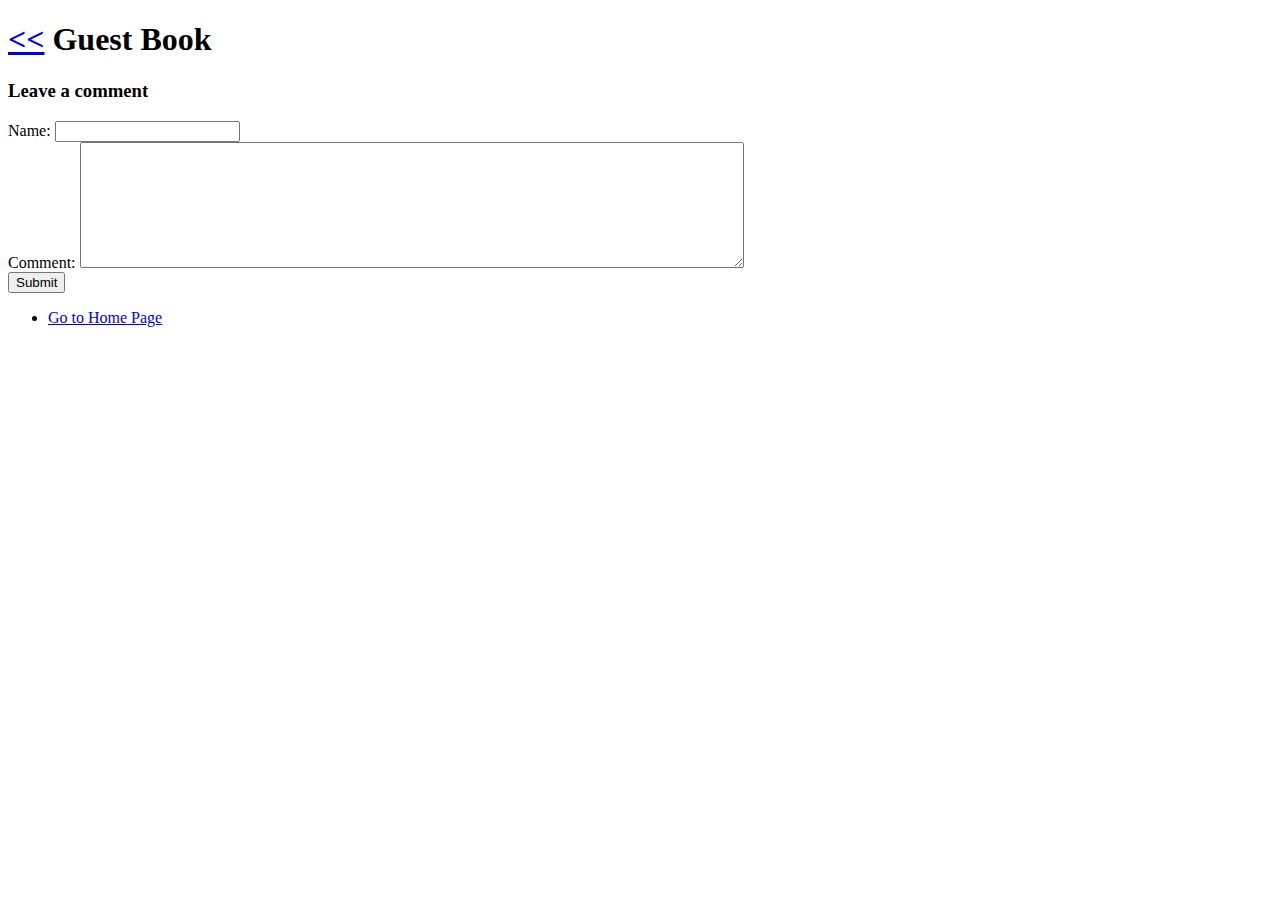
==== public/guestbook.html @ 97faf653 "Several get requests are moved into preprocess" ====
<!DOCTYPE html>
<html>

  <head>
    <meta charset="utf-8">
    <title>Guest Book</title>
    <link rel="stylesheet" href="designs/guestbook.css">
  </head>

  <body>
    <h1>
      <a href="index.html"><<</a>
      Guest Book
    </h1>
    <div class="user">
      <h2></h2>
    </div>
    <div>
      <div class="submit_comment">
        <h3>Leave a comment</h3>
        <form action="comment" method="post">
          Name: <input type="text" name="Name" value="" required><br> Comment: <textarea rows="8" cols="80" name="Comment" required></textarea><br>
          <button type="submit">Submit</button>
        </form>
      </div>
      </form>
      <div class="user_comments">
      </div>
    </div>
    <div class="links">
      <ul>
        <li><a href="index.html">Go to Home Page</a></li>
      </ul>
    </div>
  </body>

</html>
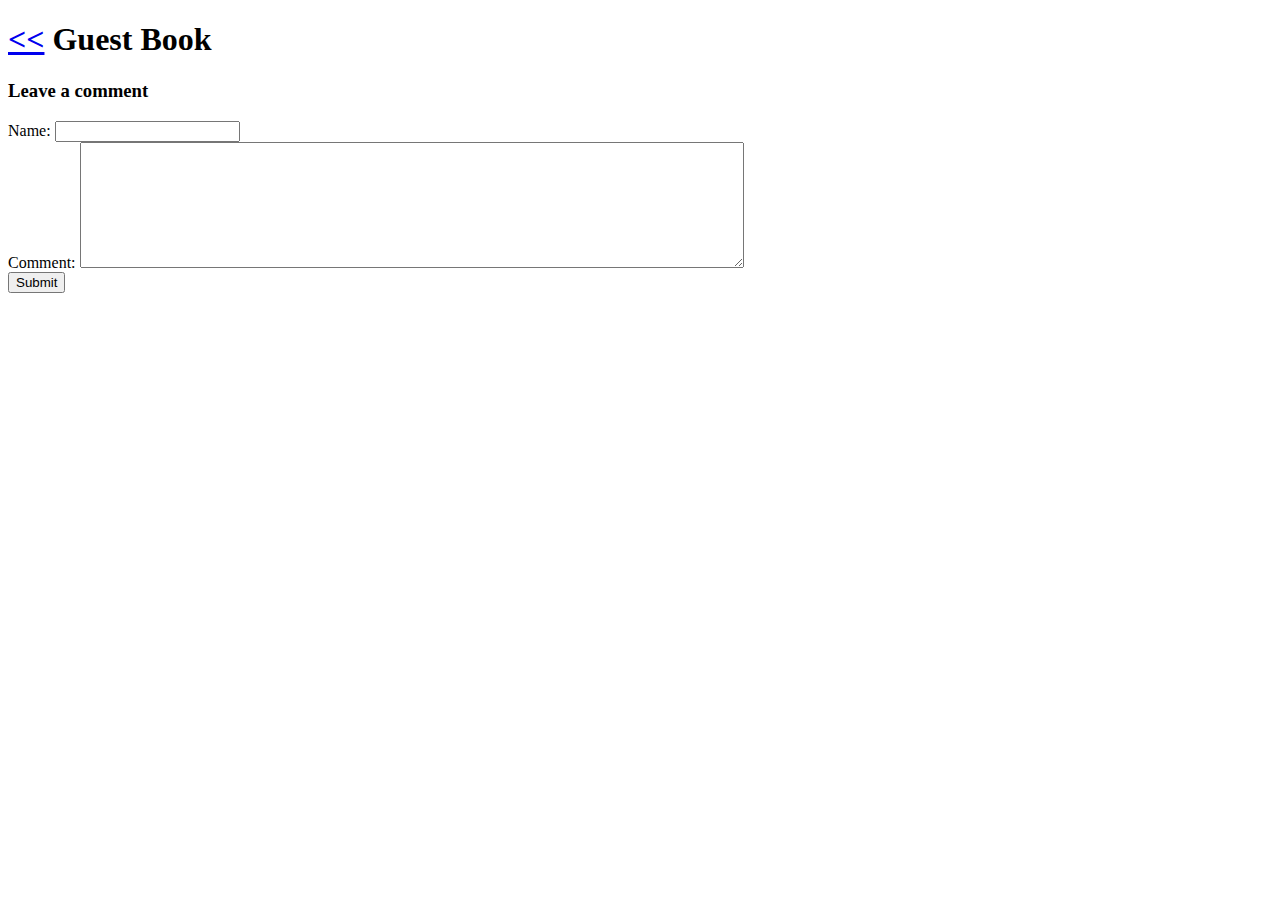
==== commit 3b407ffa: "Bug fixed: Spaces in the comments are coming as +" ====
--- a/public/guestbook.html
+++ b/public/guestbook.html
@@ -27,11 +27,6 @@
       <div class="user_comments">
       </div>
     </div>
-    <div class="links">
-      <ul>
-        <li><a href="index.html">Go to Home Page</a></li>
-      </ul>
-    </div>
   </body>
 
 </html>
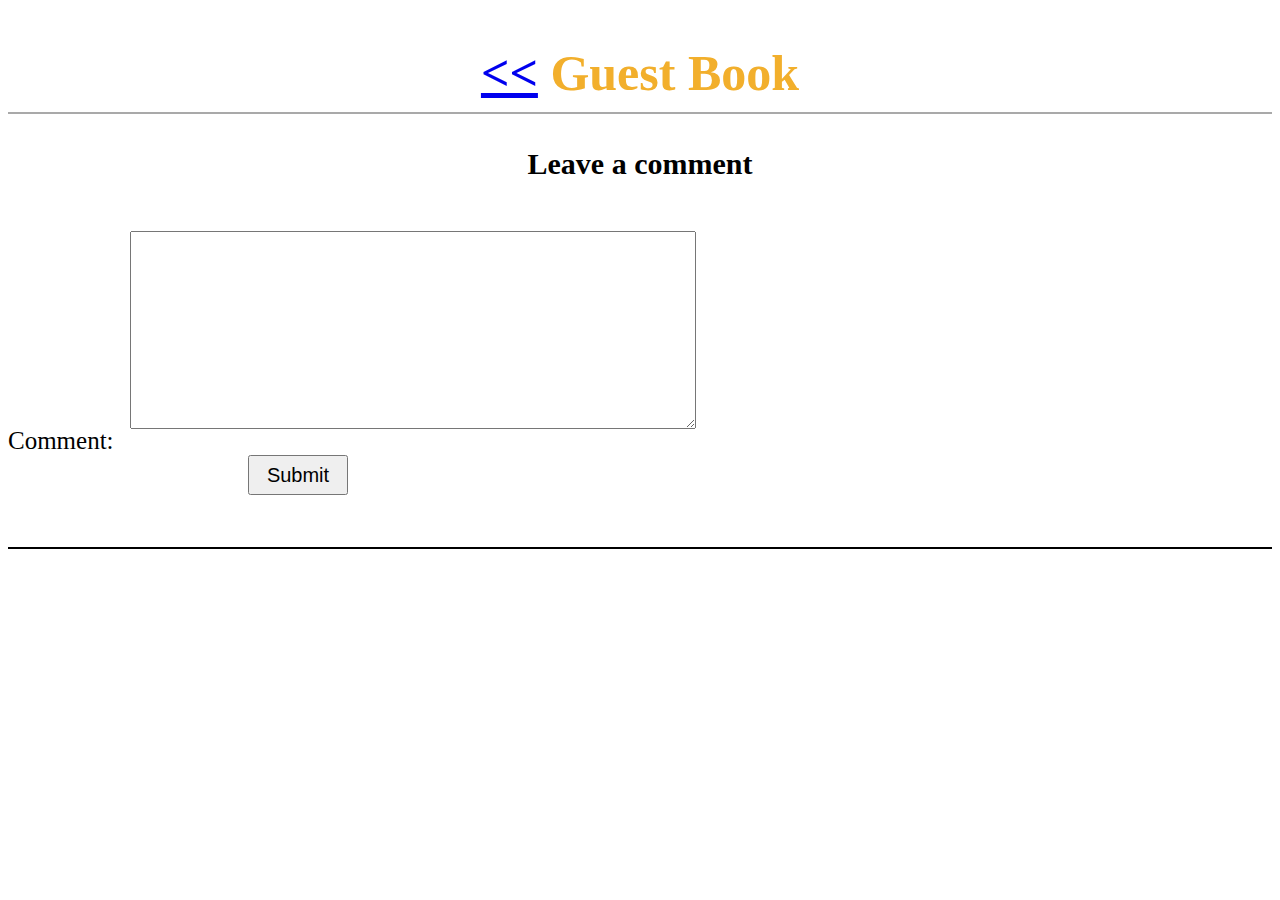
==== commit 5a52c6a7: "User name removed. Now the name will take logged in users name" ====
--- a/public/guestbook.html
+++ b/public/guestbook.html
@@ -19,7 +19,7 @@
       <div class="submit_comment">
         <h3>Leave a comment</h3>
         <form action="comment" method="post">
-          Name: <input type="text" name="Name" value="" required><br> Comment: <textarea rows="8" cols="80" name="Comment" required></textarea><br>
+          Comment: <textarea rows="8" cols="80" name="Comment" required></textarea><br>
           <button type="submit">Submit</button>
         </form>
       </div>
--- a/public/designs/guestbook.css
+++ b/public/designs/guestbook.css
@@ -0,0 +1,55 @@
+.submit_comment {
+  height: 400px;
+}
+
+.user_comments {
+  height: auto;
+  padding: 50px;
+  border-top: 2px solid black;
+  font-size: 20px;
+}
+
+.links {
+  clear: both;
+  font-size: 30px;
+}
+
+h1 {
+  text-align: center;
+  font-size: 50px;
+  color: #f2af2c;
+  border-bottom: 2px solid darkGrey;
+  padding: 10px;
+}
+
+h3 {
+  text-align: center;
+  font-size: 30px;
+}
+
+form {
+  margin-top: 40px;
+  font-size: 25px;
+}
+
+input {
+  margin-left: 10px;
+  height: 20px;
+  width: 200px;
+  font-size: 20px;
+}
+
+textarea {
+  margin-top: 10px;
+  margin-bottom: 20px;
+  width: 560px;
+  margin-left: 10px;
+  font-size: 20px;
+}
+
+button {
+  margin-left: 240px;
+  height: 40px;
+  width: 100px;
+  font-size: 20px;
+}
